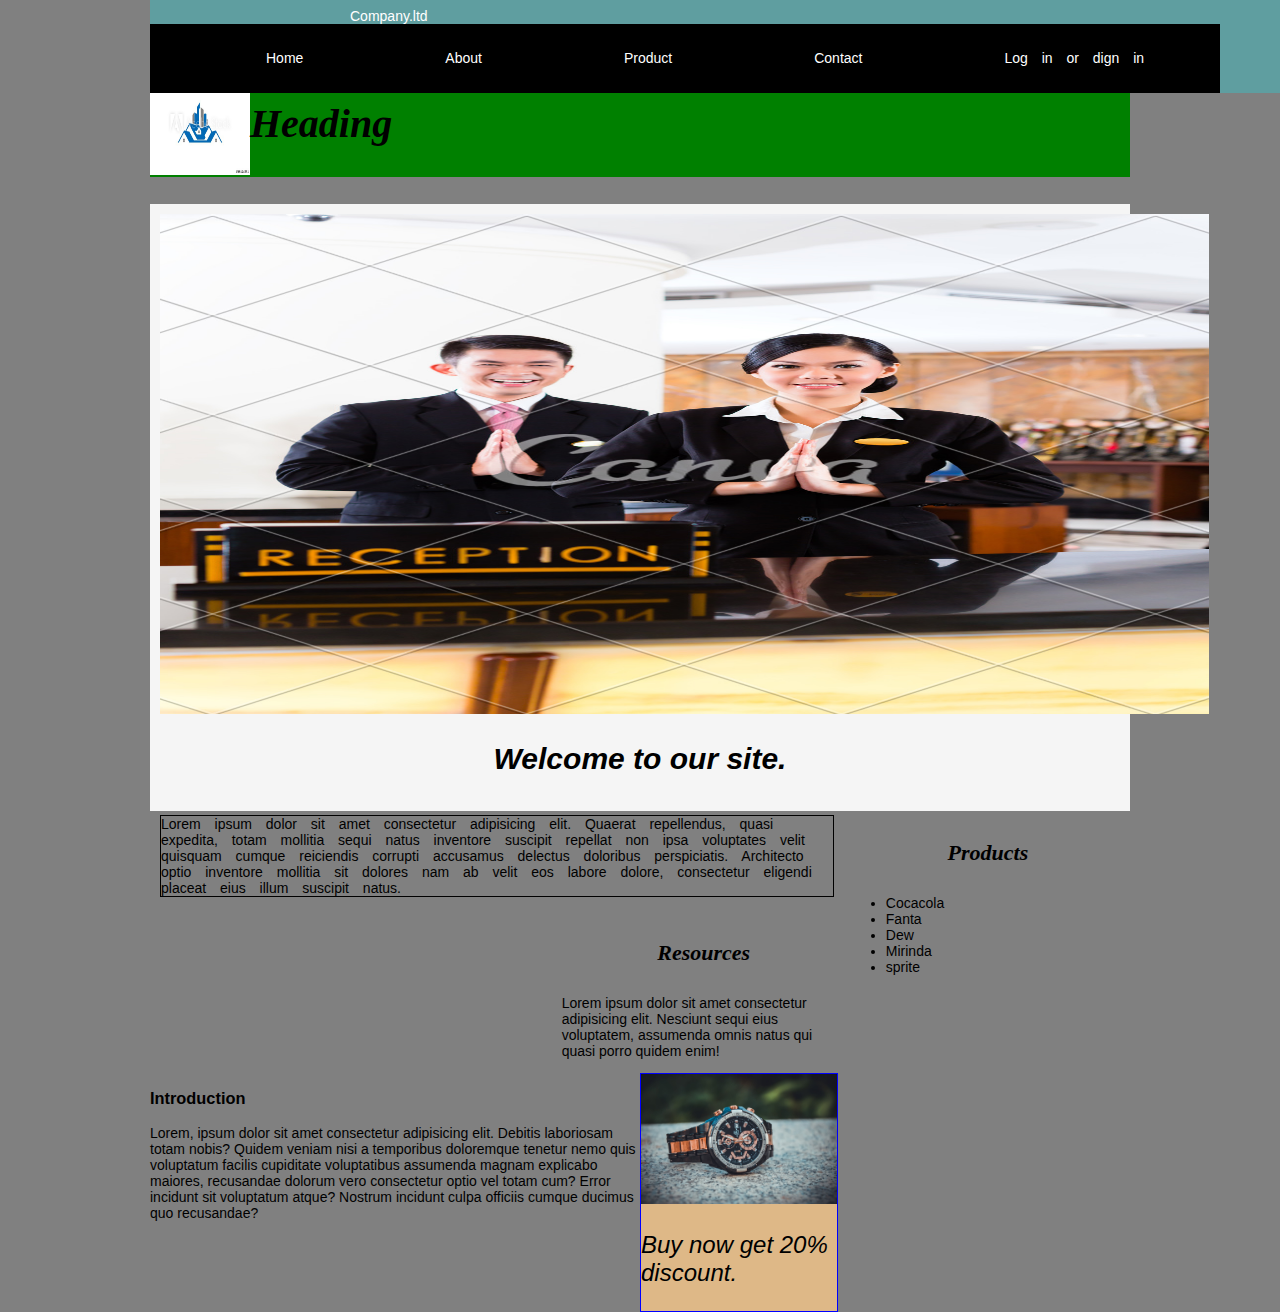
==== project/index.html @ c0579c15 "My second wesite" ====
<!DOCTYPE html>
<html lang="en">
<head>
    <meta charset="UTF-8">
    <meta name="viewport" content="width=device-width, initial-scale=1.0">
    <meta http-equiv="X-UA-Compatible" content="ie=edge">
    <title>Document</title>
    <link rel="stylesheet" href="style.css" type="text/css">
</head>
<body>
    
    <div id="nav">
        <div id="navhead">
            Company.ltd
        </div>
        <div id="navlink">
            <ul>
             <li><a href="index.html">Home</a></li>   
            <li><a href="about.html">About</a></li>
            <li><a href="product.html">Product</a></li>
            <li><a href="contact.html">Contact</a></li>
            <li><a href="signup.html">Log in or dign in</a></li>
            </ul>    
        </div>
    </div>
    <header>
            <div class="logo">
                <img src="logo.jpg" alt="image of loogo">
                </div>
            <h1>Heading</h1>
        </header>
        <div class="welcoming">
            <img src="welcome.jpg" alt="image of welcome">
            <h2>Welcome to our site.</h2>
            <p>Lorem ipsum dolor sit amet consectetur adipisicing elit. Quaerat repellendus, quasi expedita, totam mollitia sequi natus inventore suscipit repellat non ipsa voluptates velit quisquam cumque reiciendis corrupti accusamus delectus doloribus perspiciatis. Architecto optio inventore mollitia sit dolores nam ab velit eos labore dolore, consectetur eligendi placeat eius illum suscipit natus.</p>
        </div>    
         <aside>
                <div class="aside">
                    <h4>Products</h4>
                    <div class="column1">
                    <ul>
                    <li>Cocacola</li>
                    <li>Fanta</li>
                    <li>Dew</li>
                    <li>Mirinda</li>
                    <li>sprite</li>
                    </ul>
                    </div>
                </div>
            </aside>
            <aside>
                    <div class="aside">
                        <h4>Resources</h4>
                        <div class="column1">
                            <p>Lorem ipsum dolor sit amet consectetur adipisicing elit. Nesciunt sequi eius voluptatem, assumenda omnis natus qui quasi porro quidem enim!</p>
                        </div>
                    </div>
                </aside>
        <div id="section">
            <h3>Introduction</h3>
            <p>Lorem, ipsum dolor sit amet consectetur adipisicing elit. Debitis laboriosam totam nobis? Quidem veniam nisi a temporibus doloremque tenetur nemo quis voluptatum facilis cupiditate voluptatibus assumenda magnam explicabo maiores, recusandae dolorum vero consectetur optio vel totam cum? Error incidunt sit voluptatum atque? Nostrum incidunt culpa officiis cumque ducimus quo recusandae?</p>
        </div>
        <aside>
            <div class="advertisement">
                <img src="watch.jpg" alt="image of watch">
                <p>Buy now get 20% discount.</p>
            </div>
        </aside>
   
</body>
</html>
---- project/style.css ----
body{
    background-color: grey;
    font-family: Arial, Helvetica, sans-serif;
    font-size: 14px;
    margin: 0px 150px 0 150px;
    padding: 0px;
}
h1{
    color: black;
    font-size: 40px;
    background-color: green;
    font-family: 'Times New Roman', Times, serif;
    font-style: italic;
    font-weight: bold;
    margin-top: 70px;
    padding: 30px;
}

.logo img{
    float: left;
    width: 100px;
    height: 105px;
    margin-bottom: 10px;
}
*a{
    text-decoration: none;
    color: white;
}

#nav{ 
    background-color: cadetblue;
    position: fixed;
    top: 0px;
    width:100%;
}
#navhead{
    width: 40%;
    float: left;
    padding: 8px 0 0 200px;
    color: white;
    width: 100%
}
#navlink ul{
    list-style: none;
    margin: auto;
    float: left;
    
}
#navlink{
    word-spacing: 10px;
    float: left;
    border-bottom: black solid 1px;
    padding: 5px 5px;
    background: black;
    color: white;
}
#navlink li{
    float: left;
    padding: 0px 41px;
}
#navlink ul li a{
    float: left;
    text-decoration: none;
    display: inline-block;
    text-align: center;
    color: white;
    padding: 21px 30px;

} 
#navlink ul li a:hover{
    background-color: lightblue;
    color: white;
    text-decoration: underline;  
}
.welcoming{
    background: whitesmoke;
    padding: 10px;
}
.welcoming img{
    width: 1049px;
    height: 500px;
    
}
.welcoming h2{
    text-align: center;
    font-size: 30px;
    font-style: italic;
    font-weight: bold
}
.welcoming p{
    float: left;
    width: 70%;
    height: 70%;
    word-spacing: 10px;
    border: 1px solid black;
}
#section{
    float: left;
    width: 50%;
}
.advertisement{
    width: 20%;
    height:50%;
    overflow: hidden;
    border: 1px solid blue;
    background-color: burlywood;
    float: center;
}
.advertisement img{
    width: 100%;
    height: 120%;
}
.advertisement p{
    font-size: 24px;
    font-style: italic;
}
.aside{
    width: 29%;
    height: 100%;
    float: right;
    
}

.aside h4{
    text-align: center;
    font-style: italic;
    font-size: 22px;
    font-weight: bold;
    font-family: 'Times New Roman', Times, serif;
}
.column ul{
    margin: 0px;
    padding: 0px;
}
.column ul li p{
    list-style: circle;
    font-size: 20px;
    font-family: Arial, Helvetica, sans-serif;
    font-style: italic
}
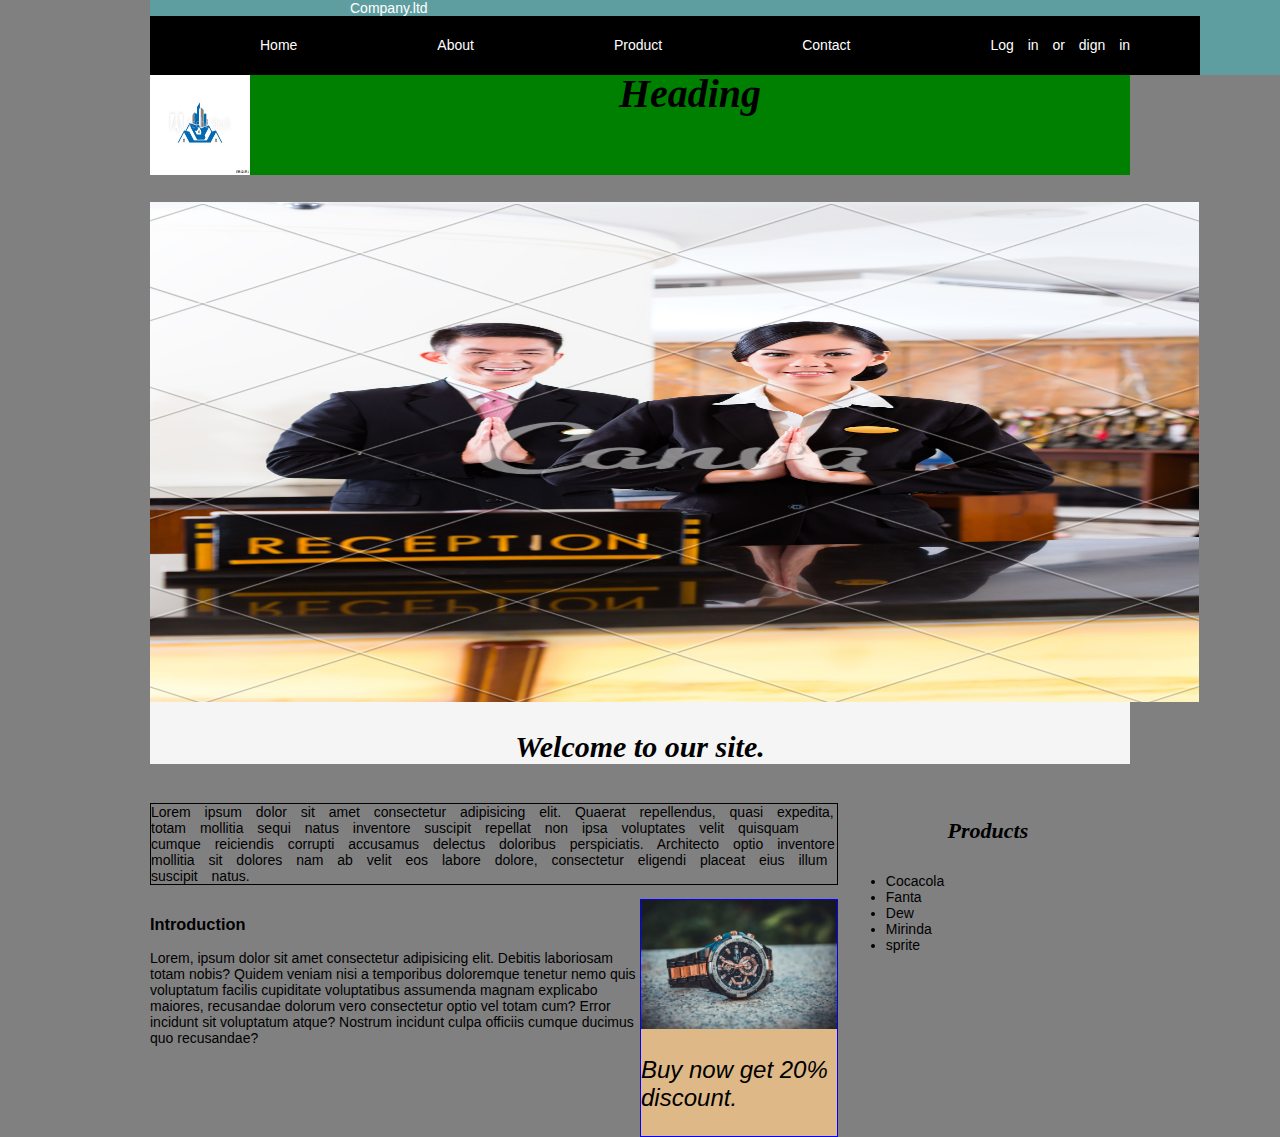
==== commit 4d46b301: "my second website" ====
--- a/project/index.html
+++ b/project/index.html
@@ -48,14 +48,7 @@
                     </div>
                 </div>
             </aside>
-            <aside>
-                    <div class="aside">
-                        <h4>Resources</h4>
-                        <div class="column1">
-                            <p>Lorem ipsum dolor sit amet consectetur adipisicing elit. Nesciunt sequi eius voluptatem, assumenda omnis natus qui quasi porro quidem enim!</p>
-                        </div>
-                    </div>
-                </aside>
+      
         <div id="section">
             <h3>Introduction</h3>
             <p>Lorem, ipsum dolor sit amet consectetur adipisicing elit. Debitis laboriosam totam nobis? Quidem veniam nisi a temporibus doloremque tenetur nemo quis voluptatum facilis cupiditate voluptatibus assumenda magnam explicabo maiores, recusandae dolorum vero consectetur optio vel totam cum? Error incidunt sit voluptatum atque? Nostrum incidunt culpa officiis cumque ducimus quo recusandae?</p>
--- a/project/style.css
+++ b/project/style.css
@@ -13,14 +13,15 @@
     font-style: italic;
     font-weight: bold;
     margin-top: 70px;
-    padding: 30px;
+    height: 105px;
+    text-align: center;
+    padding-top: 
 }
 
 .logo img{
     float: left;
     width: 100px;
     height: 105px;
-    margin-bottom: 10px;
 }
 *a{
     text-decoration: none;
@@ -36,13 +37,13 @@
 #navhead{
     width: 40%;
     float: left;
-    padding: 8px 0 0 200px;
+    padding: 0 0 0 200px;
     color: white;
     width: 100%
 }
 #navlink ul{
     list-style: none;
-    margin: auto;
+    margin: 0;
     float: left;
     
 }
@@ -50,13 +51,13 @@
     word-spacing: 10px;
     float: left;
     border-bottom: black solid 1px;
-    padding: 5px 5px;
+    padding: 0 0;
     background: black;
     color: white;
 }
 #navlink li{
     float: left;
-    padding: 0px 41px;
+    padding: 0px 40px;
 }
 #navlink ul li a{
     float: left;
@@ -64,7 +65,7 @@
     display: inline-block;
     text-align: center;
     color: white;
-    padding: 21px 30px;
+    padding: 21px 30px 21px 30px;
 
 } 
 #navlink ul li a:hover{
@@ -74,7 +75,7 @@
 }
 .welcoming{
     background: whitesmoke;
-    padding: 10px;
+    padding: 0;
 }
 .welcoming img{
     width: 1049px;
@@ -85,7 +86,8 @@
     text-align: center;
     font-size: 30px;
     font-style: italic;
-    font-weight: bold
+    font-weight: bold;
+    font-family: 'Times New Roman', Times, serif;
 }
 .welcoming p{
     float: left;
@@ -136,5 +138,28 @@
     list-style: circle;
     font-size: 20px;
     font-family: Arial, Helvetica, sans-serif;
-    font-style: italic
+    font-style: italic;
 }
+img{
+    width: 103%;
+    height: 100%;
+}
+.section{
+    font-family: 'Times New Roman', Times, serif;
+    font-size: 24px;
+    font-style: italic;
+    font-weight: bold;
+    background-color: lightblue;
+    margin-bottom: 20px;
+    -webkit-margin-top-collapse: collapse;
+}
+.section p{
+    font-size: 20px;
+    font-family: 'Times New Roman', Times, serif;
+    font-style: none;
+}
+.section img{
+    width: 30%;
+    height: 40%;
+    display: inline;
+}